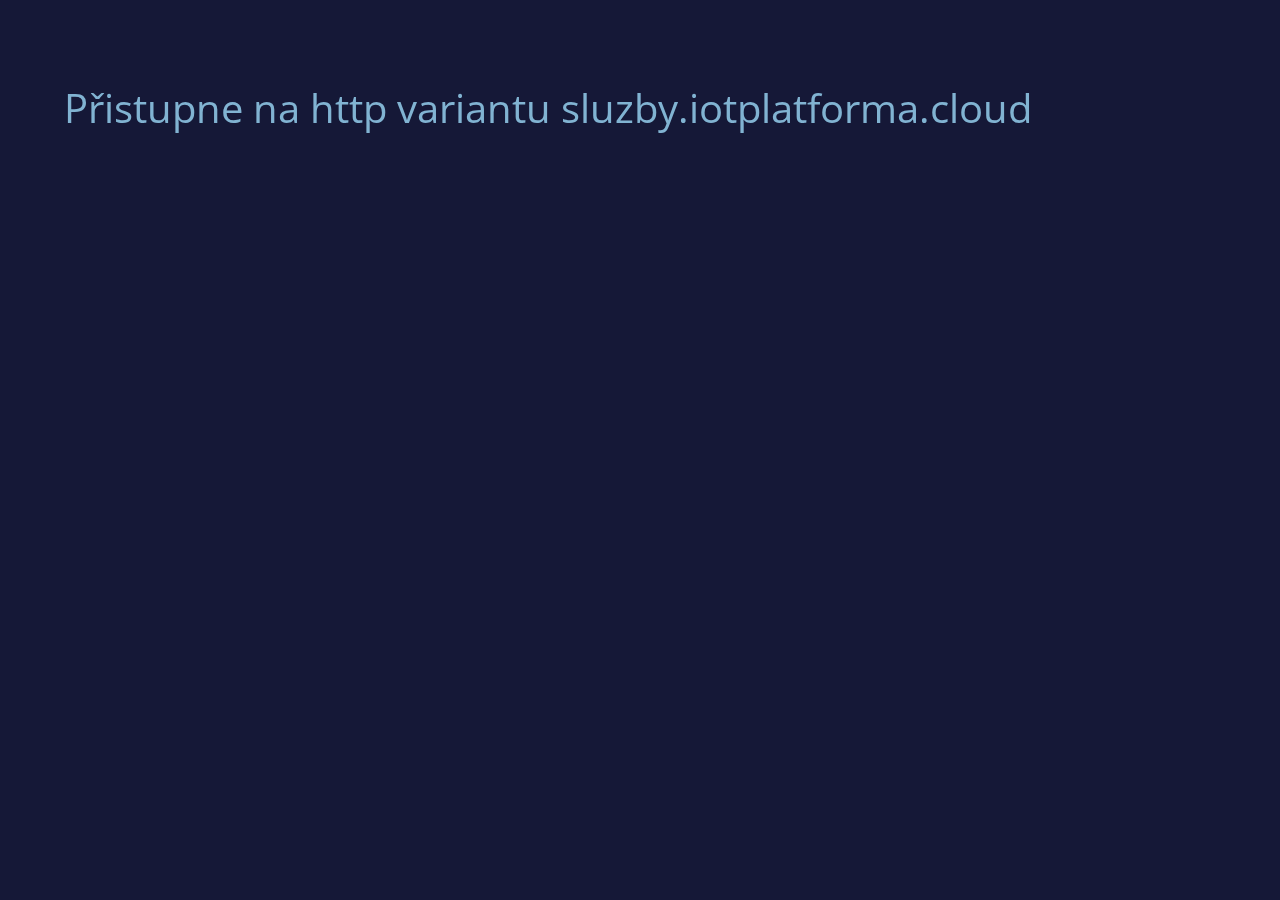
==== src/redirect.html @ 0b2460ca "Add redirect page" ====
<html>

<head>
    <style>
        @import url(https://fonts.googleapis.com/css?family=Open+Sans);

        body {
            font-family: 'Open Sans', sans-serif;
            background: #151837;
            width: 90%;
            margin: 0 auto;
            padding: 2em 0 6em;
        }

        .wrapper {
            margin: 3em 0;
        }

        a,
        a:visited,
        a:hover,
        a:active {
            -webkit-backface-visibility: hidden;
            backface-visibility: hidden;
            position: relative;
            transition: 0.5s color ease;
            text-decoration: none;
            color: #81b3d2;
            font-size: 2.5em;
        }

        a:hover {
            color: #d73444;
        }

        a.before:before,
        a.after:after {
            content: "";
            transition: 0.5s all ease;
            -webkit-backface-visibility: hidden;
            backface-visibility: hidden;
            position: absolute;
        }

        a.before:before {
            top: -0.25em;
        }

        a.after:after {
            bottom: -0.25em;
        }

        a.before:before,
        a.after:after {
            height: 5px;
            height: 0.35rem;
            width: 0;
            background: #d73444;
        }

        a.first:after {
            left: 0;
        }
    </style>
</head>

<body>
    <div class="wrapper">
        <a class="first after" href="http://sluzby.iotplatforma.cloud">Přistupne na http variantu
            sluzby.iotplatforma.cloud</a>
    </div>
</body>

</html>
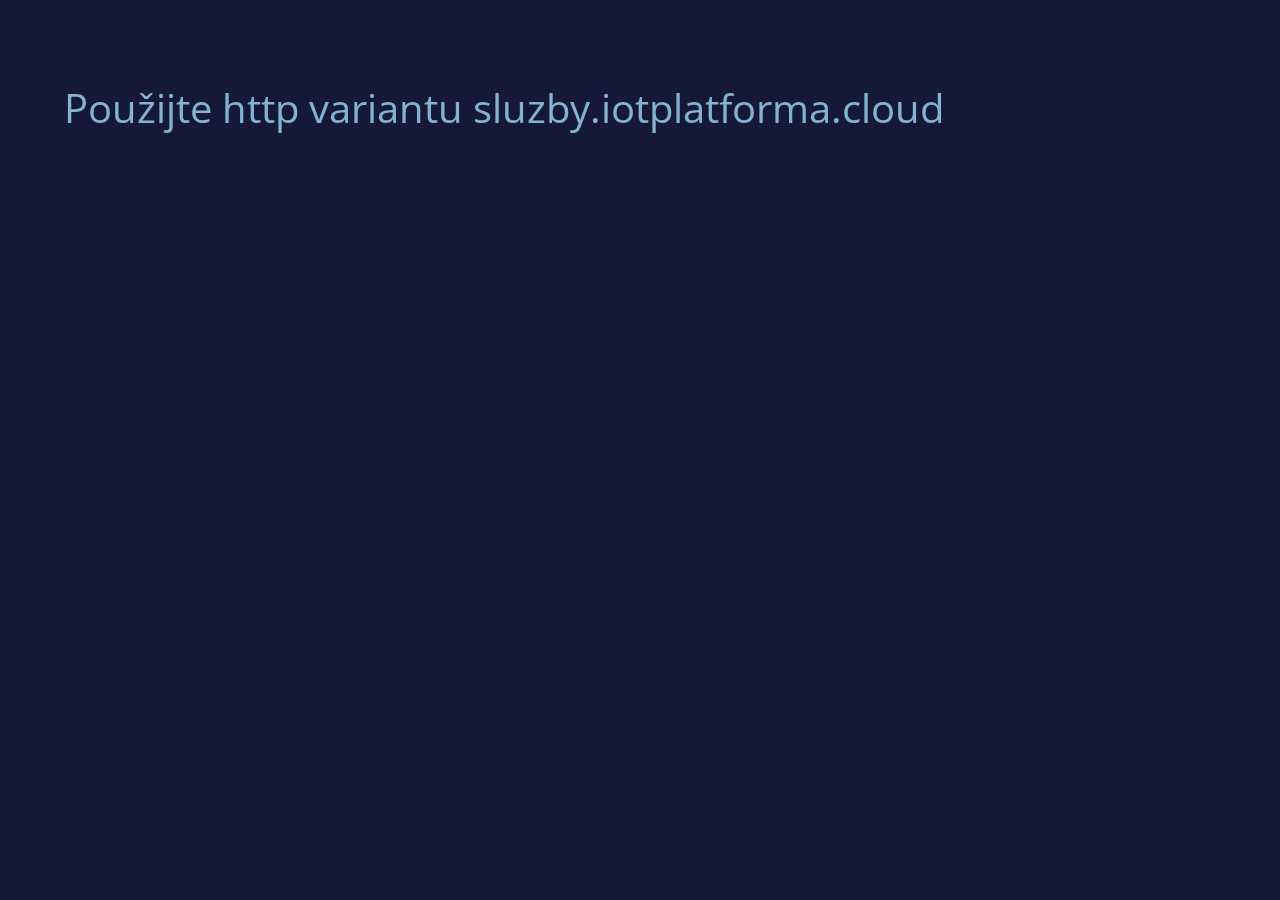
==== commit 944946a1: "FIX2" ====
--- a/src/redirect.html
+++ b/src/redirect.html
@@ -1,6 +1,8 @@
-<html>
+<html lang="cs">
 
 <head>
+    <title>Přesměrování</title>
+    <meta charset="UTF-8">
     <style>
         @import url(https://fonts.googleapis.com/css?family=Open+Sans);
 
@@ -66,7 +68,7 @@
 
 <body>
     <div class="wrapper">
-        <a class="first after" href="http://sluzby.iotplatforma.cloud">Přistupne na http variantu
+        <a class="first after" href="http://sluzby.iotplatforma.cloud">Použijte http variantu
             sluzby.iotplatforma.cloud</a>
     </div>
 </body>
